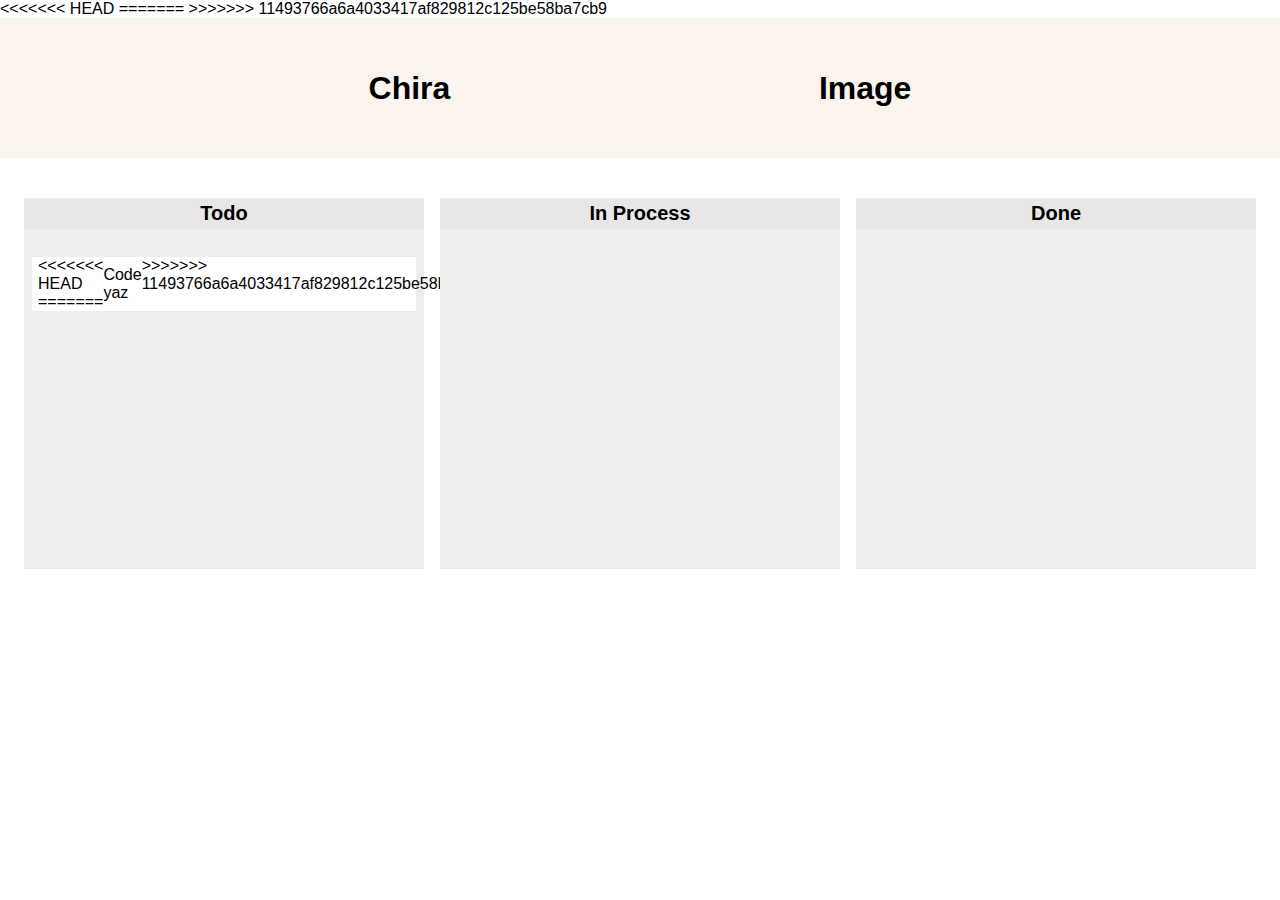
==== index.html @ 88ab0c8f "info kısmı doldruldu" ====
<!DOCTYPE html>
<html lang="en" dir="ltr">

<head>
  <meta charset="utf-8">
  <title>Drag and Drop Sortable List</title>
  <meta name="viewport" content="width=device-width, initial-scale=1.0">
  <link rel="stylesheet" href="https://unicons.iconscout.com/release/v4.0.0/css/line.css">
  <link href="https://cdn.jsdelivr.net/npm/bootstrap@5.3.0-alpha3/dist/css/bootstrap.min.css" rel="stylesheet"
    integrity="sha384-KK94CHFLLe+nY2dmCWGMq91rCGa5gtU4mk92HdvYe+M/SXH301p5ILy+dN9+nJOZ" crossorigin="anonymous">
  <link rel="stylesheet" href="style.css">
  <script src="index.js" defer></script>
</head>

<body>
  <div class="lightbox">
    <div class="wrapper">
      <div class="header">
        <h1>Add task</h1>
        <i class="uil uil-times"></i>
      </div>
      <form>
        <div class="form-group row">
          <label for="input-task" style="text-align: start;" class="col-sm-3 col-form-label "> Task Name</label>
          <div class="col-sm-9">
            <input id="input-task" type="text" class="form-control" placeholder="Enter task name" required>
          </div>
        </div>
        <div class="form-group row">
          <label for="purpose-task" style="text-align: start;" class=" col-sm-3 col-form-label"> Task Purpose</label>
          <div class="col-sm-9">
            <input id="purpose-task" type="text" class="form-control" placeholder="Enter task purpose" required>
          </div>
        </div>
        <div class="form-group row">
          <label for="language-task" style="text-align: start;" class=" col-sm-3 col-form-label"> Task Language</label>
          <div class="col-sm-9">
            <select name="language-task" id="language-task" class="form-control">
              <option value="C" selected>C</option>
              <option value="C#">C#</option>
              <option value="C++">C++</option>
              <option value="Python">Python</option>
              <option value="JavaScript">JavaScript</option>

            </select>
          </div>
        </div>
        <div class="form-group row">
          <label for="role-task" style="text-align: start;" class=" col-sm-3 col-form-label">Employee Role</label>
          <div class="col-sm-9">
            <select name="role-task" id="role-task" class="form-control">
              <option value="Developer" selected>Developer</option>
              <option value="Tester">Tester</option>


            </select>
          </div>
        </div>

        <div class="form-group row">
          <label for="date-task" style="text-align: start;" class=" col-sm-3 col-form-label">Task Date </label>
          <div class="col-sm-9">
            <input id="date-task" type="date" class="form-control">
          </div>
        </div>

        <button id="assign-task" class="btn btn-primary w-50 mt-3">Assign Task</button>
      </form>
    </div>

  </div>
<<<<<<< HEAD


=======
>>>>>>> 11493766a6a4033417af829812c125be58ba7cb9
  <div class="lightbox" id="lightbox2">
    <div class="wrapper">
      <div class="header">
        <h3> Info Task </h3>
        <i class="uil uil-times"></i>
      </div>
      <form>
<<<<<<< HEAD
        <div class="form-group row">
          <label style="text-align: start;" class="col-sm-3 col-form-label "> Task Name</label>
          <div class="col-sm-9">
            <input id="name-info" type="text" class="form-control" disabled>
          </div>
        </div>
        <div class="form-group row">
          <label style="text-align: start;" class="col-sm-3 col-form-label "> Task Purpose</label>
          <div class="col-sm-9">
            <input id="purpose-info" type="text" class="form-control" disabled>
          </div>
        </div>
        <div class="form-group row">
          <label style="text-align: start;" class="col-sm-3 col-form-label ">Task Language</label>
          <div class="col-sm-9">
            <input id="language-info" type="text" class="form-control" disabled>
          </div>
        </div>
        <div class="form-group row">
          <label style="text-align: start;" class="col-sm-3 col-form-label ">Employee Role
          </label>
          <div class="col-sm-9">
            <input id="role-info" type="text" class="form-control" disabled>
          </div>
        </div>
        <div class="form-group row">
          <label style="text-align: start;" class="col-sm-3 col-form-label ">Task Date
          </label>
          <div class="col-sm-9">
            <input id="date-info" type="date" class="form-control" disabled>
          </div>
        </div>
=======
      <!-- add task info -->
>>>>>>> 11493766a6a4033417af829812c125be58ba7cb9
      </form>
    </div>
  </div>
  <div class="lg-container">

    <header id="header">
      <h1>Chira</h1>
      <button id="btn-add-task" class="btn btn-secondary px-5" style="display: none;">Add Task</button>
      <h1>Image</h1>
    </header>

    
    <div class="wrapper">

      <div class="sm-container">
        <h1>Todo</h1>
        <ul id="todo" class="draggable-list">
          <li class="item" draggable="true">
<<<<<<< HEAD
=======
            <p>Code yaz</p> <i class="uil uil-info"> </i></i><i class="uil uil-times"></i><i class="uil uil-check"></i>
>>>>>>> 11493766a6a4033417af829812c125be58ba7cb9
          </li>
        </ul>
      </div>

      <div class="sm-container">
        <h1>In Process</h1>
        <ul id="in-process" class="draggable-list">

        </ul>
      </div>

      <div class="sm-container">
        <h1>Done</h1>
        <ul id="done" class="draggable-list">

        </ul>
      </div>


    </div>

  </div>





</body>

</html>
---- style.css ----
* {
    margin: 0;
    padding: 0;
    box-sizing: border-box;
    font-family: Verdana, Geneva, Tahoma, sans-serif;
}

.lg-container {
    display: flex;
    flex-direction: column;
}

#header {
    height: 140px;
    background-color: rgb(250, 244, 236);
    display: flex;
    justify-content: space-evenly;
    align-items: center;


}

.lg-container .wrapper {
    display: flex;
    flex-wrap: wrap;
    justify-content: center;
    align-items: flex-start;
    gap: 1rem;
    margin-top: 40px;
}

.sm-container h1 {
    font-size: 20px;
    text-align: center;
    background-color: #e8e6e6;
    padding: 4px;
}

.draggable-list {
    width: 400px;
    min-height: 340px;
    background-color: #eeecec;
    list-style-type: none;
    padding: 1.5rem 0.5rem;
    color: rgb(0, 0, 0);

}

.draggable-list li {
    margin-top: 4px;
    background-color: white;
    display: flex;
    justify-content: space-between;
<<<<<<< HEAD
    align-items: stretch;
    padding-left: 6px;
=======
    align-items: center;
    padding-left:6px;
>>>>>>> 11493766a6a4033417af829812c125be58ba7cb9
}

.draggable-list li p {
    height: 100%;
    width: 100%;
    align-self: center;
}

.draggable-list li.dragging {
    opacity: 0.7;
}

.draggable-list li i {
    width: 34px;
    font-weight: bolder;
    text-align: center;
    font-size: 20px;
    cursor: pointer;
    align-self: center;
    height: 100%;
<<<<<<< HEAD
    padding: 10px 0;
}

.draggable-list li i:hover {

    color: green;
=======
    padding:8px 0;
}
.draggable-list li i:hover{
    color:green;
>>>>>>> 11493766a6a4033417af829812c125be58ba7cb9
    background-color: rgb(216, 213, 213);
}

form {
    margin: 50px;
    text-align: center;
}

form input,
form button {
    padding: 1rem;
}

/*Add input light Box*/

.lightbox {
    position: fixed;
    z-index: 5;
    width: 100%;
    height: 100%;
    background: rgba(0, 0, 0, 0.65);
    display: none;
}

.lightbox.show {
    display: block;
}

.lightbox .wrapper {
    position: absolute;
    top: 50%;
    left: 50%;
    width: 100%;
    padding: 20px;
    max-width: 850px;
    min-height: 400px;
    background-color: #fff;
    border-radius: 5px;
    transform: translate(-50%, -50%);
}

.lightbox .header {
    display: flex;
    justify-content: space-between;
    align-items: center;
    background-color: rgb(244, 244, 232);
    padding: 6px 12px;
    border-radius: 4px;
}

.lightbox .header h1 {
    font-size: 28px;

}

.lightbox .header i {
    width: 40px;
    height: 40px;
    color: #fff;
    cursor: pointer;
    text-align: center;
    line-height: 40px;
    background: #8a6cff;
    font-size: 1.2rem;
    border-radius: 4px;
}

i:hover {
    opacity: 0.8;
}
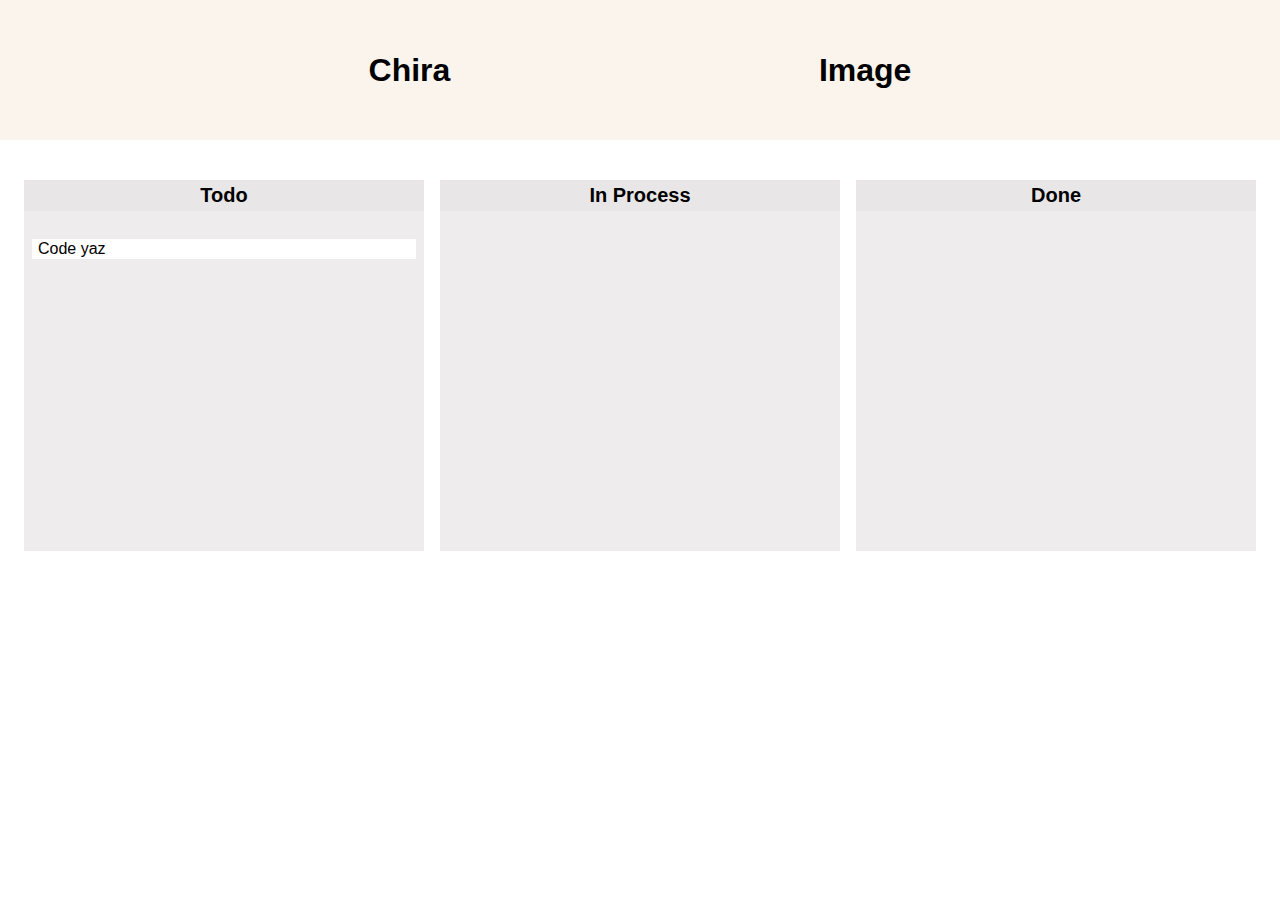
==== commit d4faaff6: "tester part is developed too much" ====
--- a/index.html
+++ b/index.html
@@ -69,11 +69,8 @@
     </div>
 
   </div>
-<<<<<<< HEAD
 
 
-=======
->>>>>>> 11493766a6a4033417af829812c125be58ba7cb9
   <div class="lightbox" id="lightbox2">
     <div class="wrapper">
       <div class="header">
@@ -81,7 +78,7 @@
         <i class="uil uil-times"></i>
       </div>
       <form>
-<<<<<<< HEAD
+
         <div class="form-group row">
           <label style="text-align: start;" class="col-sm-3 col-form-label "> Task Name</label>
           <div class="col-sm-9">
@@ -114,9 +111,9 @@
             <input id="date-info" type="date" class="form-control" disabled>
           </div>
         </div>
-=======
+
       <!-- add task info -->
->>>>>>> 11493766a6a4033417af829812c125be58ba7cb9
+
       </form>
     </div>
   </div>
@@ -135,10 +132,7 @@
         <h1>Todo</h1>
         <ul id="todo" class="draggable-list">
           <li class="item" draggable="true">
-<<<<<<< HEAD
-=======
             <p>Code yaz</p> <i class="uil uil-info"> </i></i><i class="uil uil-times"></i><i class="uil uil-check"></i>
->>>>>>> 11493766a6a4033417af829812c125be58ba7cb9
           </li>
         </ul>
       </div>
--- a/style.css
+++ b/style.css
@@ -51,13 +51,8 @@
     background-color: white;
     display: flex;
     justify-content: space-between;
-<<<<<<< HEAD
     align-items: stretch;
     padding-left: 6px;
-=======
-    align-items: center;
-    padding-left:6px;
->>>>>>> 11493766a6a4033417af829812c125be58ba7cb9
 }
 
 .draggable-list li p {
@@ -78,19 +73,12 @@
     cursor: pointer;
     align-self: center;
     height: 100%;
-<<<<<<< HEAD
     padding: 10px 0;
 }
 
 .draggable-list li i:hover {
 
     color: green;
-=======
-    padding:8px 0;
-}
-.draggable-list li i:hover{
-    color:green;
->>>>>>> 11493766a6a4033417af829812c125be58ba7cb9
     background-color: rgb(216, 213, 213);
 }
 
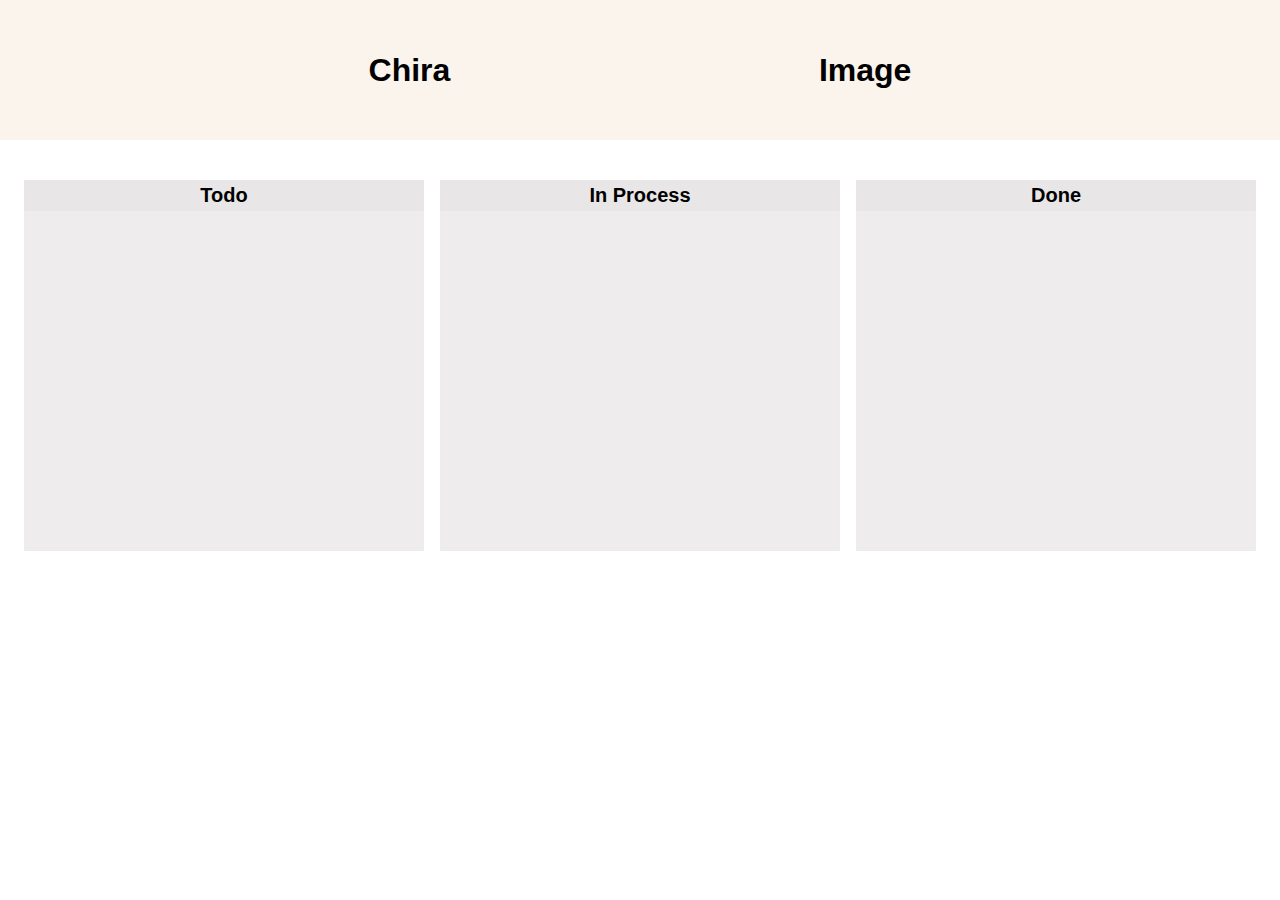
==== commit 9f64ad98: "some general small changes" ====
--- a/index.html
+++ b/index.html
@@ -36,6 +36,7 @@
           <label for="language-task" style="text-align: start;" class=" col-sm-3 col-form-label"> Task Language</label>
           <div class="col-sm-9">
             <select name="language-task" id="language-task" class="form-control">
+              <option value="none" selected>none</option>
               <option value="C" selected>C</option>
               <option value="C#">C#</option>
               <option value="C++">C++</option>
@@ -111,29 +112,42 @@
             <input id="date-info" type="date" class="form-control" disabled>
           </div>
         </div>
-
-      <!-- add task info -->
-
+        <div class="form-group row" id="codeInput">
+          <label style="text-align: start;" class="col-sm-3 col-form-label ">Code Input</label>
+          <div class="col-sm-9">
+            <textarea id="code-info" rows="10" cols="55" style="resize: none;">
+              </textarea>
+          </div>
+        </div>
+        <!-- add task info -->
+        <button type="button" id="saveInfo" class="btn btn-primary">Save</button>
       </form>
     </div>
   </div>
   <div class="lg-container">
 
     <header id="header">
-      <h1>Chira</h1>
-      <button id="btn-add-task" class="btn btn-secondary px-5" style="display: none;">Add Task</button>
+      <h1 id="chira">Chira</h1>
+      <div id="mid-header" style="display: none;">
+        <button id="btn-add-task" class="btn btn-secondary px-5" >Add Task</button>
+        <button id="test-page-btn" class="btn btn-outline-secondary">Go to tester screen</button>
+      </div>
+      
+      
       <h1>Image</h1>
     </header>
 
-    
+
     <div class="wrapper">
 
       <div class="sm-container">
         <h1>Todo</h1>
         <ul id="todo" class="draggable-list">
+          <!--
           <li class="item" draggable="true">
             <p>Code yaz</p> <i class="uil uil-info"> </i></i><i class="uil uil-times"></i><i class="uil uil-check"></i>
           </li>
+          -->
         </ul>
       </div>
 
--- a/style.css
+++ b/style.css
@@ -18,6 +18,10 @@
     align-items: center;
 
 
+}
+
+#chira{
+    cursor: pointer;
 }
 
 .lg-container .wrapper {
@@ -146,6 +150,9 @@
     border-radius: 4px;
 }
 
-i:hover {
-    opacity: 0.8;
-}+i:hover{
+    opacity:0.8;
+}
+.content {
+    margin-top: 0px;
+}
